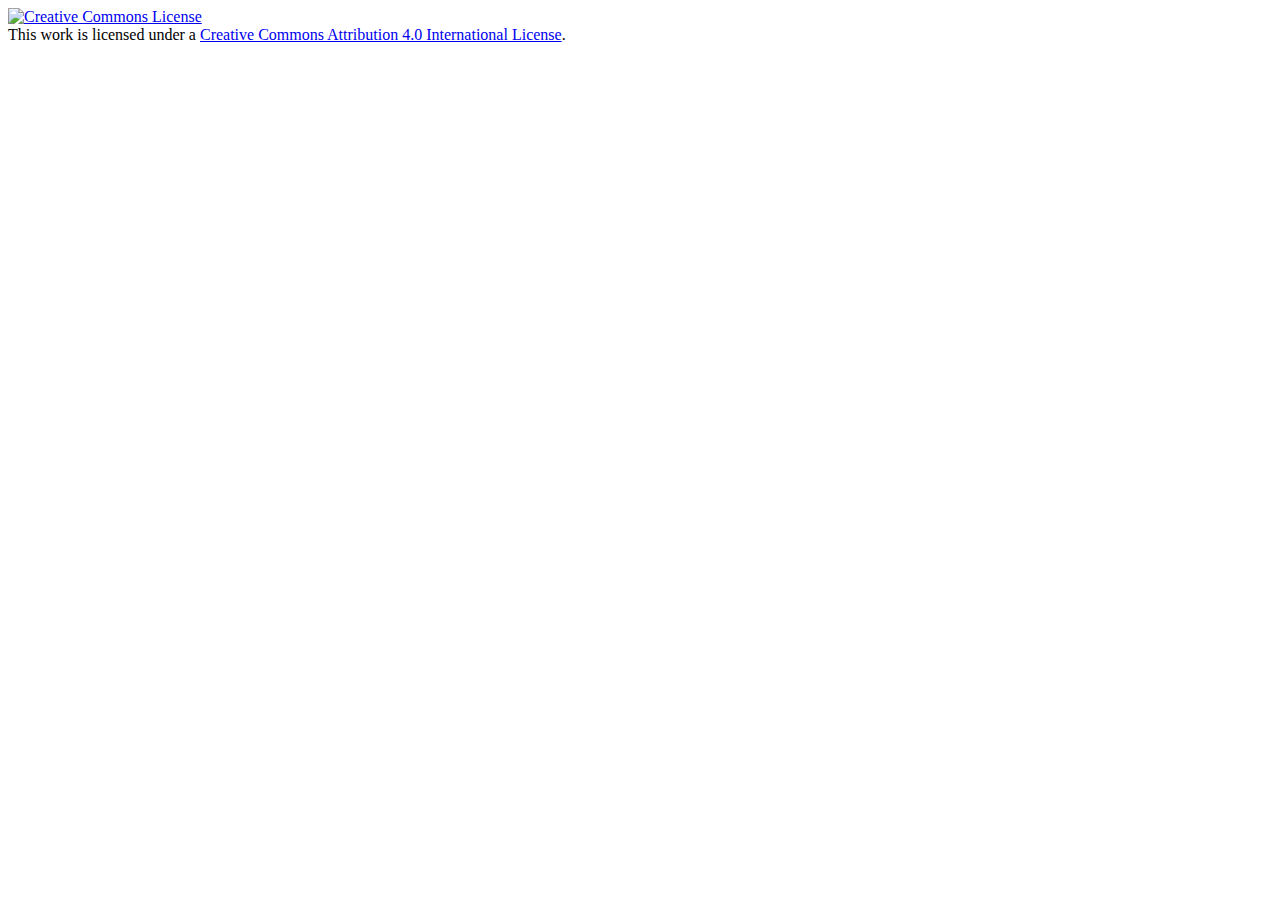
==== cc.html @ a263a057 "Create cc.html" ====
<html>
    <a rel="license" href="http://creativecommons.org/licenses/by/4.0/"><img alt="Creative Commons License" style="border-width:0" src="https://i.creativecommons.org/l/by/4.0/88x31.png" /></a><br />This work is licensed under a <a rel="license" href="http://creativecommons.org/licenses/by/4.0/">Creative Commons Attribution 4.0 International License</a>.
</html>
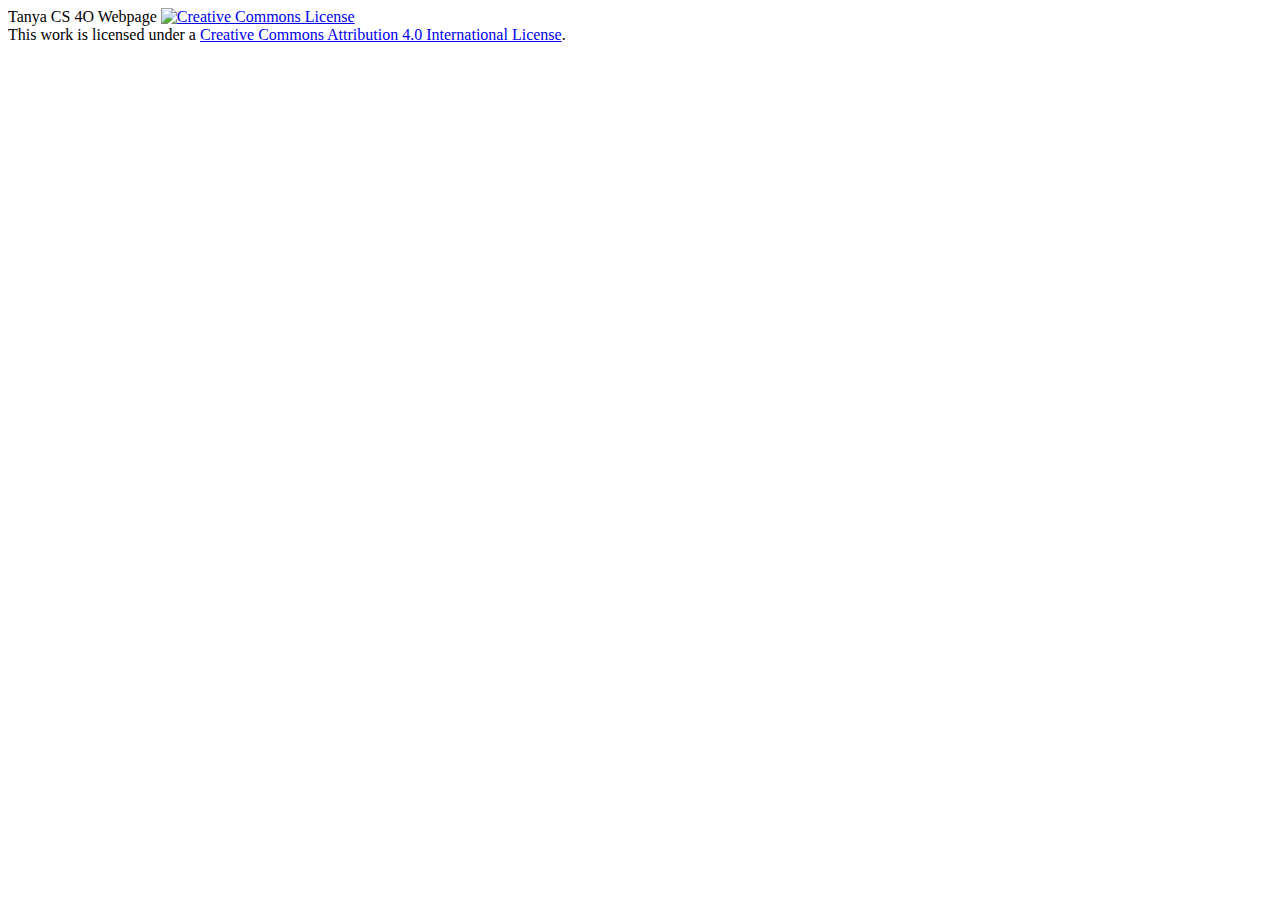
==== commit 27c4af20: "Update cc.html" ====
--- a/cc.html
+++ b/cc.html
@@ -1,3 +1,4 @@
 <html>
+    Tanya CS 4O Webpage
     <a rel="license" href="http://creativecommons.org/licenses/by/4.0/"><img alt="Creative Commons License" style="border-width:0" src="https://i.creativecommons.org/l/by/4.0/88x31.png" /></a><br />This work is licensed under a <a rel="license" href="http://creativecommons.org/licenses/by/4.0/">Creative Commons Attribution 4.0 International License</a>.
 </html>